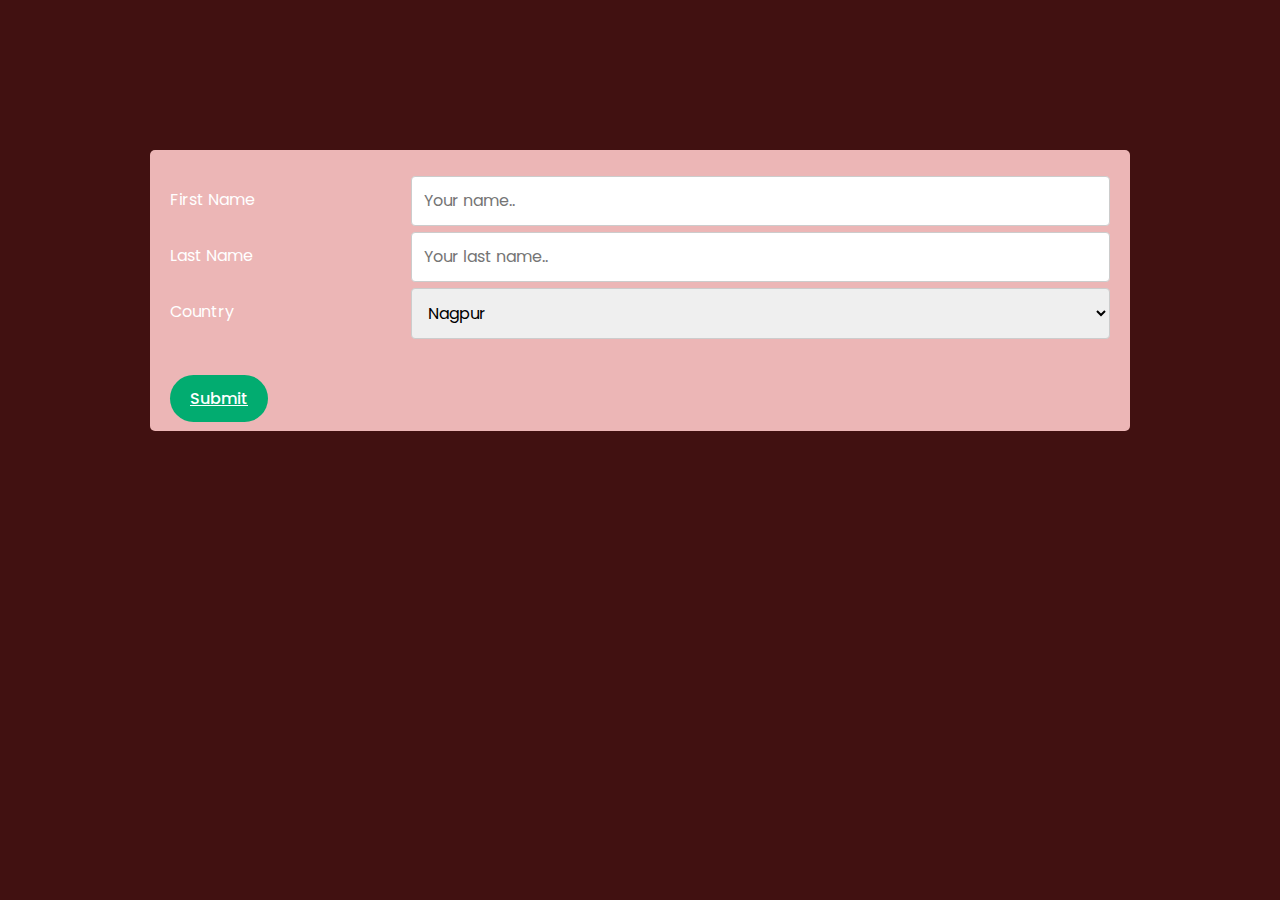
==== Registration.html @ 6a4bf837 "Add files via upload" ====
<!DOCTYPE html>
<html lang="en">
  <head>
    <meta charset="UTF-8" />
    <meta http-equiv="X-UA-Compatible" content="IE=edge" />
    <meta name="viewport" content="width=device-width, initial-scale=1.0" />
    <title>Document</title>
    <link
      href="https://cdn.jsdelivr.net/npm/bootstrap@5.2.3/dist/css/bootstrap.min.css"
      rel="stylesheet"
    />

    <script src="https://cdn.jsdelivr.net/npm/bootstrap@5.2.3/dist/js/bootstrap.bundle.min.js"></script>
    <link rel="stylesheet" href="style.css">

  </head>
    <style>
  * {
    box-sizing: border-box;
  }
   .container {
    border-radius: 5px;
    background-color: #ecb6b6;
    padding: 20px;
   }
  
   
  </style>
  </head>
  <body style="padding: 150px; background-color: rgb(65, 17, 17);">
   <div class="container">
    <form action="/action_page.php">
      <div class="row">
        <div class="col-25">
          <label for="fname">First Name</label>
        </div>
        <div class="col-75">
          <input type="text" id="fname" name="firstname" placeholder="Your name..">
        </div>
      </div>
      <div class="row">
        <div class="col-25">
          <label for="lname">Last Name</label>
        </div>
        <div class="col-75">
          <input type="text" id="lname" name="lastname" placeholder="Your last name..">
        </div>
      </div>
      <div class="row">
        <div class="col-25">
          <label for="country">Country</label>
        </div>
        <div class="col-75">
          <select id="country" name="City">
            <option value="Nagpur">Nagpur</option>
            <option value="bhandara">Bhandara</option>
            <option value="Other">Other</option>
          </select>
        </div>
      </div> <br><Br>
      <div class="row"> 
        <div col-2>             
             
          <a href="index.html" class="sc-btn"> Submit</a>

             
           </div>
       </div>
    </form>
  </div>
  
   
  
  </body>
</html>
---- style.css ----
/* Google font */
                                     @import url('https://fonts.googleapis.com/css2?family=Poppins:ital,wght@1,500&display=swap');

                                     * {
                                         font-family: 'Poppins', sans-serif;
                                         margin: 0;
                                         padding: 0;
                                         scroll-padding-top: 2rem;
                                         scroll-behavior: smooth;
                                         box-sizing: border-box;
                                         list-style: none;
                                         text-decoration: none;
                                     }

                                     :root {
                                         --main-color: #fd4646;
                                         --text-color: #02ac70;
                                         --bg-color: #fff;
                                         --container-color: #1e1e2a;
                                     }

                                     img {
                                         width: 100%;
                                     }

                                     body {
                                         color: var(--bg-color);
                                         background-color: var(--container-color);
                                     }

                                     section {
                                         padding: 4rem 0 3rem;
                                     }

                                     .container {
                                         max-width: 1068px;
                                         margin: auto;
                                         width: 100%;

                                     }

                                     /* Header */
                                     header {
                                         position: fixed;
                                         top: 0;
                                         left: 0;
                                         width: 100%;
                                         background-color: var(--container-color);
                                         box-shadow: 0 1px 4px hsla(0, 0%, 98%, 0.1);
                                         z-index: 100;
                                     }

                                     .nav {
                                         display: flex;
                                         align-items: center;
                                         justify-content: space-between;
                                         padding: 20px 0;
                                     }

                                     .logo {
                                         font-size: 1.1rem;
                                         color: var(--bg-color);
                                         font-weight: 600;
                                     }

                                     #cart-icon {
                                         position: relative;
                                         font-size: 1.8rem;
                                         cursor: pointer;
                                     }

                                     #cart-icon[data-quantity ="0"]::after {
                                         contain: "";
                                     }

                                     #cart-icon[data-quantity ]::after {
                                         contain: attr(ata-quantity);
                                         position: absolute;
                                         top: 0;
                                         right: -12px;
                                         width: 20px;
                                         height: 20px;
                                         background-color: var(--text-color);
                                         border-radius: 50%;
                                         color: white;
                                         font-size: 12px;
                                         font-weight: 500;
                                         display: flex;
                                         justify-content: center;
                                         align-items: center;
                                     }

                                     /* Cart */
                                     .cart {
                                         position: fixed;
                                         top: 0;
                                         right: -100%;
                                         width: 360px;
                                         min-height: 100vh;
                                         padding: 20px;
                                         background-color: var(--container-color);
                                         box-shadow: -2px 0 4px hsl(0, 4%, 15%/10%);
                                         transition: 0.3s cubic-bezier(0.075, 0.82, 0.165, 1);
                                     }

                                     .cart.active {
                                         right: 0;
                                         transition: 0.3s cubic-bezier(0.075, 0.82, 0.165, 1);

                                     }

                                     .cart-title {
                                         text-align: center;
                                         font-size: 1.5rem;
                                         font-weight: 600;
                                         margin-top: 2rem;

                                     }

                                     .total {
                                         display: flex;
                                         justify-content: flex-end;
                                         margin-top: 1.5rem;
                                         border-top: 1px solid var(--text-color);
                                     }

                                     .total-title {
                                         font-size: 1.2rem;
                                         font-weight: 600;
                                         margin-top: 1rem;
                                     }

                                     .total-price {
                                         font-size: 1.075rem;
                                         margin: 1rem 0 0 0.7rem;
                                     }

                                     .btn-buy {
                                         display: flex;
                                         justify-content: center;
                                         margin: 1.5rem auto 0 auto;
                                         padding: 12px 20px;
                                         width: 50%;
                                         text-align: center;
                                         border: none;
                                         border-radius: 2rem;
                                         background: var(--text-color);
                                         color: var(--bg-color);
                                         font-size: 1rem;
                                         font-style: italic;
                                         font-weight: 500;
                                         cursor: pointer;
                                     }

                                     #close-cart {
                                         position: absolute;
                                         top: 1rem;
                                         right: 0.8rem;
                                         font-size: 2rem;
                                         color: var(--text-color);
                                         cursor: pointer;
                                     }

                                     .cart-box {
                                         display: grid;
                                         grid-template-columns: 32% 50% 18%;
                                         align-items: center;
                                         gap: 1rem;
                                         margin-top: 1rem;
                                     }

                                     .cart-img {
                                         width: 100px;
                                         height: 100px;
                                         object-fit: contain;
                                         object-position: center;
                                         padding: 10px;
                                     }

                                     .detail-box {
                                         display: grid;
                                         row-gap: 0.5rem;
                                     }

                                     .cart-product-title {
                                         font-size: 1rem;
                                         font-weight: 500;
                                         text-transform: uppercase;
                                     }

                                     .cart-price {
                                         font-weight: 500;
                                     }

                                     .cart-quantity {
                                         border: 1px solid var(--text-color);
                                         outline-color: var(--main-color);
                                         width: 2.8rem;
                                         text-align: center;
                                         font-size: 1rem;
                                         border-radius: 4px;
                                     }

                                     .cart-remove {
                                         font-size: 24px;
                                         color: var(--main-color);
                                         cursor: pointer;
                                     }

                                     .section-title {
                                         font-size: 1.5rem;
                                         font-weight: 600;
                                         text-align: center;
                                         margin-bottom: 1.8rem;
                                     }

                                     .shop {
                                         margin-top: 2rem;

                                     }

                                     .shop-content {
                                         display: grid;
                                         grid-template-columns: repeat(auto-fit, minmax(220px, auto));
                                         gap: 1.5rem;
                                     }

                                     .product-box {
                                         position: relative;
                                         background: #2d2e37;
                                         padding: 10px;
                                         border-radius: 5px;
                                         transition: 0.4s cubic-bezier(0.075, 0.82, 0.165, 1);
                                     }

                                     .product-box:hover {
                                         background: var(--bg-color);
                                         border: 1px solid #f0f0f0;
                                         box-shadow: 0 8 px 32px hsla(0.75, 0.82, 0.165, 1);
                                         transition: 0.4s cubic-bezier(0.075, 0.82, 0.165, 1);
                                     }

                                     .product-box:hover .product-title,
                                     .product-box:hover .price {
                                         color: #141414;
                                     }

                                     .product-img {
                                         width: 100%;
                                         height: auto;
                                         border-radius: 5px;
                                         margin-bottom: 0.5rem;

                                     }

                                     .product-title {
                                         font-size: 1.1rem;
                                         font-weight: 600;
                                         text-transform: uppercase;
                                         margin-bottom: 0.8rem;

                                     }

                                     .price {
                                         font-weight: 500;
                                     }

                                     .add-cart {
                                         position: absolute;
                                         bottom: 10px;
                                         right: 10px;
                                         background: var(--text-color);
                                         color: var(--bg-color);
                                         padding: 10px;
                                         font-size: 1.2rem;
                                         border-radius: 50%;
                                         cursor: pointer;
                                     }

                                     .add-cart:hover {
                                         background: hsl(249%, 32%, 17%);
                                     }

                                     .sc-container {
                                         width: 100%;
                                         height: 100vh;
                                         display: flex;
                                         flex-direction: column;
                                         justify-content: center;
                                         align-items: center;
                                     }

                                     .sc-container img {
                                         width: 200px;
                                         margin: 2rem 0;
                                     }

                                     .sc-container h1 {
                                         font-size: 2.8rem;
                                         margin-bottom: 10px;
                                     }

                                     .sc-container p {
                                         max-width: 600px;
                                         font-size: 0.970rem;
                                         text-align: center;
                                         margin: 0.5rem 0;
                                     }

                                     .sc-btn {
                                         padding: 12px 20px;
                                         border-radius: 2rem;
                                         background: var(--text-color);
                                         color: var(--bg-color);
                                         font-size: 1rem;
                                         font-weight: 500;
                                     }
                                     input[type=text], select, textarea {
                                        width: 100%;
                                        padding: 12px;
                                        border: 1px solid #ccc;
                                        border-radius: 4px;
                                        resize: vertical;
                                      }
                                      
                                      label {
                                        padding: 12px 12px 12px 0;
                                        display: inline-block;
                                      }
                                      
                                      input[type=submit] {
                                        background-color: #04AA6D;
                                        color: white;
                                        padding: 12px 20px;
                                        border: none;
                                        border-radius: 4px;
                                        cursor: pointer;
                                        float: right;
                                      }
                                      
                                      input[type=submit]:hover {
                                        background-color: #45a049;
                                      }
                                      .col-25 {
                                        float: left;
                                        width: 25%;
                                        margin-top: 6px;
                                      }
                                      
                                      .col-75 {
                                        float: left;
                                        width: 75%;
                                        margin-top: 6px;
                                      }
                                      
                                      /* Clear floats after the columns */
                                      .row:after {
                                        content: "";
                                        display: table;
                                        clear: both;
                                      }
                                      
                                      /* Responsive layout - when the screen is less than 600px wide, make the two columns stack on top of each other instead of next to each other */
                                      @media screen and (max-width: 600px) {
                                        .col-25, .col-75, input[type=submit] {
                                          width: 100%;
                                          margin-top: 0;
                                        }
                                      }
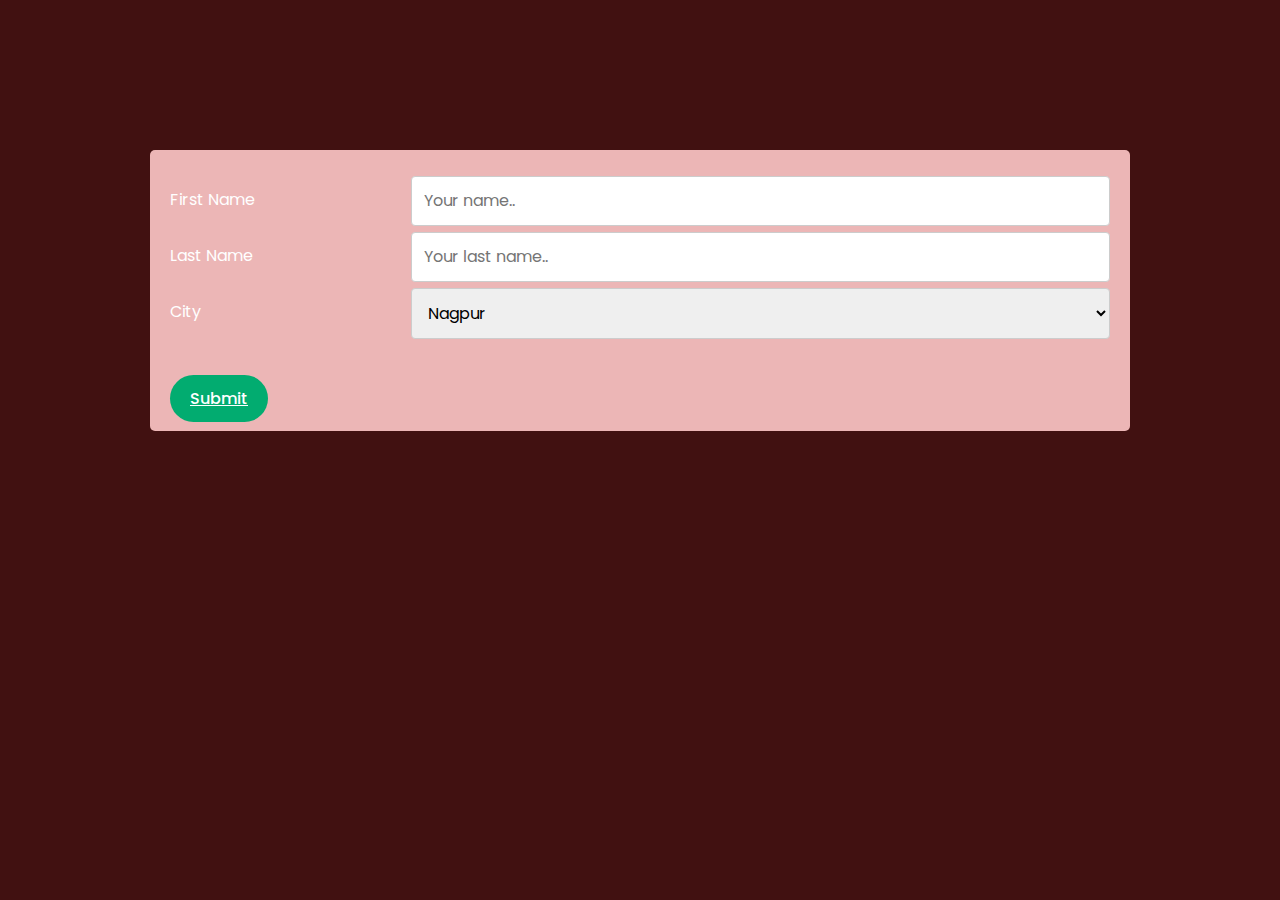
==== commit 5d36a702: "Update Registration.html" ====
--- a/Registration.html
+++ b/Registration.html
@@ -48,10 +48,10 @@
       </div>
       <div class="row">
         <div class="col-25">
-          <label for="country">Country</label>
+          <label for="city">City</label>
         </div>
         <div class="col-75">
-          <select id="country" name="City">
+          <select id="city" name="City">
             <option value="Nagpur">Nagpur</option>
             <option value="bhandara">Bhandara</option>
             <option value="Other">Other</option>
